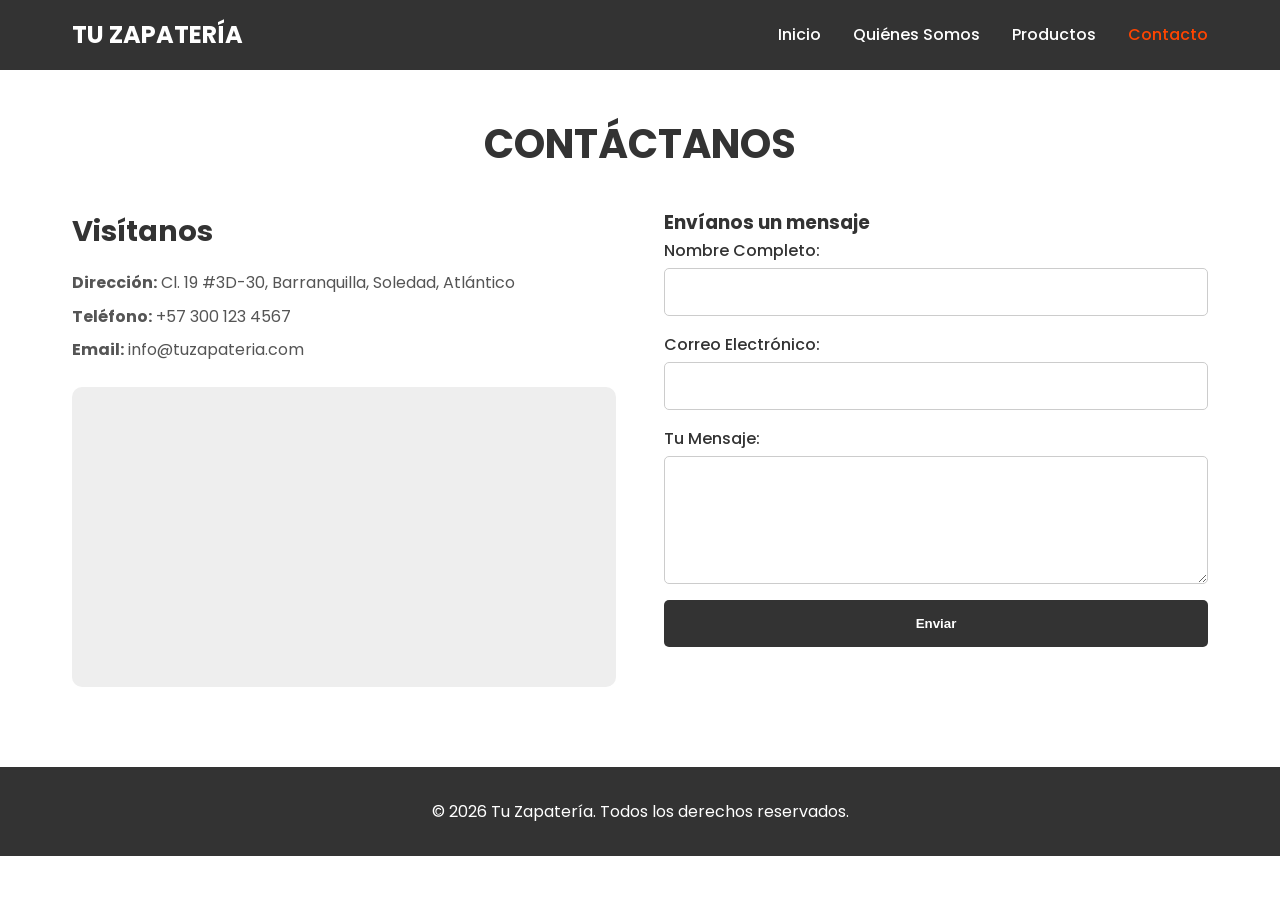
==== contacto.html @ 72459743 "Add files via upload" ====
<!DOCTYPE html>
<html lang="en">
<head>
    <meta charset="UTF-8">
    <meta name="viewport" content="width=device-width, initial-scale=1.0">
    <title>Contacto | Tu Tienda de Zapatos</title>
    <link href="https://fonts.googleapis.com/css2?family=Poppins:wght@300;400;500;600;700;800&display=swap" rel="stylesheet">
    <link rel="stylesheet" href="css/style.css">
</head>
<body>
    <header>
        <nav class="navbar">
            <div class="logo">
                <h1>Tu Zapatería</h1>
            </div>
            <ul class="nav-links">
                <li><a href="index.html">Inicio</a></li>
                <li><a href="nosotros.html">Quiénes Somos</a></li>
                <li><a href="productos.html">Productos</a></li>
                <li><a href="contacto.html" class="active">Contacto</a></li>
            </ul>
        </nav>
    </header>

    <main class="container">
        <h2 class="seccion-titulo">Contáctanos</h2>
        
        <div class="contacto-container">
            
            <div class="contacto-info">
                <h3>Visítanos</h3>
                <p><strong>Dirección:</strong> Cl. 19 #3D-30, Barranquilla, Soledad, Atlántico</p>
                <p><strong>Teléfono:</strong> +57 300 123 4567</p>
                <p><strong>Email:</strong> info@tuzapateria.com</p>

                <div class="mapa-container">
                    <iframe src="https://www.google.com/maps/embed?pb=!4v1775932317100!6m8!1m7!1sHKWlAalIAbY8b0IUn3QC5w!2m2!1d10.94043068305607!2d-74.77836208689594!3f127.93405022240944!4f-3.4625826324427607!5f0.7820865974627469" width="600" height="450" style="border:0;" allowfullscreen="" loading="lazy" referrerpolicy="no-referrer-when-downgrade">  
                    </iframe>
                </div>
            </div>

            <div class="contacto-formulario">
                <h3>Envíanos un mensaje</h3>
                <form class="form-contacto">
                    <div class="form-group">
                        <label for="nombre">Nombre Completo:</label>
                        <input type="text" id="nombre" name="nombre" required>
                    </div>
                    <div class="form-group">
                        <label for="email">Correo Electrónico:</label>
                        <input type="email" id="email" name="email" required>
                    </div>
                    <div class="form-group">
                        <label for="mensaje">Tu Mensaje:</label>
                        <textarea id="mensaje" name="mensaje" rows="5" required></textarea>
                    </div>
                    <button type="submit" class="btn-enviar">Enviar</button>
                </form>
            </div>

        </div>
    </main>

    <footer>
        <p>&copy; 2026 Tu Zapatería. Todos los derechos reservados.</p>
    </footer>

    <script src="js/script.js"></script>
</body>
</html>
---- css/style.css ----
:root{
    --color-primario: #333;
    --color-secundario: #f4f4f4;
    --color-acento: #ff4500;
    --fuente-principal: 'Poppins', sans-serif;
}

*{
    margin: 0;
    padding: 0;
    box-sizing: border-box;
}

body{
    font-family: var(--fuente-principal);
    background-color: #fff;
    color: var(--color-primario);
    line-height: 1.6;
}

a{
    text-decoration: none;
    color: inherit;
}
ul{
    list-style: none;
}
header{
    background-color: var(--color-primario);
    color: #fff;
    padding: 1rem 0;
    position: fixed;
    width: 100%;
    top: 0;
    z-index: 1000;
}

.navbar{
    display: flex;
    justify-content: space-between;
    align-items: center;
    max-width: 1200px;
    margin: 0 auto;
    padding: 0 2rem;
}

.logo h1{
    font-size: 1.5rem;
    text-transform: uppercase;
}

.nav-links{
    display: flex;
    gap: 2rem;
}
.nav-links a{
    font-weight: 500;
    transition: color 0.3s ease;
}

.nav-links a:hover,
.nav-links a.active{
    color: var(--color-acento);
}
.container{
    max-width: 1200px;
    margin: 80px auto 0;
    padding: 2rem;
}

/* .container {
    max-width: 100%;
    margin: 100px auto 0; 
    padding: 2rem;
    display: flex;
    flex-direction: column;
    align-items: center;
} */

.seccion-titulo{
    text-align: center;
    font-size: 2.5rem;
    margin-bottom: 2rem;
    text-transform: uppercase;
    color: var(--color-primario);
}

.hero{
    background-color: var(--color-secundario);
    height: 80vh;
    display: flex;
    justify-content: center;
    align-items: center;
    text-align: center;
    padding: 0 2rem;
}

.hero-contenido h2{
    font-size: 3rem;
    margin-bottom: 1rem;
}

.btn-cta{
    display: inline-block;
    background-color: var(--color-acento);
    color: #fff;
    padding: 0.8rem 2rem;
    border-radius: 5px;
    font-weight: bold;
    margin-top: 1.5rem;
    transition: background-color 0.3s ease;
}
.btn-cta:hover{
    background-color: #e03e00;
}

.nosotros-content{
    display: grid;
    grid-template-columns: 1fr 1fr;
    gap: 3rem;
    align-items: center;
}

.nosotros-texto h3{
    font-size: 1.8rem;
    margin-bottom: 1rem;
}
.nosotros-texto p{
    margin-bottom: 1rem;
    color: #555;
}

.nosotros-imagen img{
    width: 100%;
    border-radius: 10px;
}

.catalogo{
    display: grid;
    grid-template-columns: repeat(auto-fit, minmax(300px, 1fr));
    gap: 2rem;
}

/* .catalogo {
    display: grid;
    grid-template-columns: repeat(auto-fit, minmax(280px, 1fr));
    gap: 20px;
    padding: 20px;
    width: 100%; 
    max-height: 1300px;
    margin: 0 auto;
    justify-items: center; 
    align-items: start;
    width: 100%;
} */

.card{
    position: relative;
    width: 100%;
    height: 450px;
    background: #232323;
    border-radius: 20px;
    overflow: hidden;
    margin: 0 auto;
    max-width: 320px;

}

.card:before{
    content: '';
    position: absolute;
    top: 0;
    left: 0;
    width: 100%;
    height: 100%;
    background: var(--color-acento);
    clip-path: circle(150px at 80% 20%);
    transition: 0.5s ease-in-out;
}

.card:hover::before{
    clip-path: circle(300px at 80% -20%);
}

.card::after{
    content: 'NIKE';
    position: absolute;
    top: 30%;
    left: -20%;
    font-size: 10rem;
    font-weight: 800;
    font-style: italic;
    color: rgba(255, 255, 255, 0.04);
}

.card .imgBx{
    position: absolute;
    top: 50%;
    left: 50%;
    transform: translateY(-50%) translateX(-50%);
    width: 100%;
    height: 100%;
    display: flex;
    justify-content: center;
    align-items: center;
    transition: 0.8s;
}

.card:hover .imgBx{
    top: -30%;
    left: 50%;
    transform: translate(-50%, 10%);
}

.card .imgBx img{
    position: absolute;
    top: 50%;
    left: 50%;
    transform: translate(-50%, -50%) rotate(-25deg);
    width: 270px;
    transition: 0.8s;
}

.card .contentBx{
    position: absolute;
    bottom: 0;
    width: 100%;
    height: 100px;
    text-align: center;
    transition: 0.8s ease-in-out;
    z-index: 10;
}

.card:hover .contentBx{
    height: 210px;
}

.card .contentBx h2{
    position: relative;
    font-weight: 600;
    letter-spacing: 1px;
    color: #fff;
    margin: 0;
}

.card .contentBx .size, .card .contentBx .color {
    display: flex;
    justify-content: center;
    align-items: center;
    padding: 8px 20px;
    transition: 0.5s;
    opacity: 0;
    visibility: hidden;
}

.card:hover .contentBx .size {
    opacity: 1;
    visibility: visible;
    transition-delay: 0.5s;
}

.card:hover .contentBx .color {
    opacity: 1;
    visibility: visible;
    transition-delay: 0.6s;
}

.card .contentBx .size h3, .card .contentBx .color h3 {
    color: #fff;
    font-weight: 300;
    font-size: 14px;
    text-transform: uppercase;
    letter-spacing: 2px;
    margin-right: 10px;
}

.card .contentBx .size span {
    width: 26px;
    height: 26px;
    text-align: center;
    line-height: 26px;
    font-size: 14px;
    display: inline-block;
    color: #111;
    background: #fff;
    margin: 0 5px;
    transition: 0.5s;
    color: #111;
    border-radius: 4px;
    cursor: pointer;
}

.card .contentBx .size span:hover {
    background: var(--color-acento);
}

.card .contentBx .color span {
    width: 20px;
    height: 20px;
    background: #ff0;
    border-radius: 50%;
    margin: 0 5px;
    cursor: pointer;
}

.card .contentBx a {
    display: inline-block;
    padding: 10px 20px;
    background: #fff;
    border-radius: 4px;
    margin-top: 10px;
    text-decoration: none;
    font-weight: 600;
    color: #111;
    opacity: 0;
    transform: translateY(15px);
    transition: 0.5s;
}

.card:hover .contentBx a {
    opacity: 1;
    transform: translateY(0px);
    transition-delay: 0.7s;
}

.contacto-container {
    display: grid;
    grid-template-columns: 1fr 1fr;
    gap: 3rem;
}

.contacto-info h3 {
    font-size: 1.8rem;
    margin-bottom: 1rem;
}

.contacto-info p {
    margin-bottom: 0.5rem;
    color: #555;
}

.mapa-container {
    width: 100%;
    height: 300px;
    overflow: hidden;
    background-color: #eee;
    border-radius: 10px;
    margin-top: 1.5rem;
    display: flex;
    justify-content: center;
    align-items: center;
    color: #888;
}


.mapa-container iframe {
    width: 100%;
    height: 100%;
    border: none;
}

.form-contacto {
    display: flex;
    flex-direction: column;
    gap: 1rem;
}

.form-group {
    display: flex;
    flex-direction: column;
}

.form-group label {
    font-weight: 500;
    margin-bottom: 0.3rem;
}

.form-group input,
.form-group textarea {
    padding: 0.8rem;
    border: 1px solid #ccc;
    border-radius: 5px;
    font-family: inherit;
}

.btn-enviar {
    background-color: var(--color-primario);
    color: #fff;
    border: none;
    padding: 1rem;
    border-radius: 5px;
    cursor: pointer;
    font-weight: bold;
    transition: background-color 0.3s ease;
}

.btn-enviar:hover {
    background-color: #555;
}


footer {
    background-color: var(--color-primario);
    color: #fff;
    text-align: center;
    padding: 2rem 0;
    margin-top: 3rem;
}


.nav-links a.btn-login-nav {
    background-color: var(--color-acento); 
    padding: 5px 15px;
    border-radius: 20px;
    color: #fff !important;
    transition: 0.3s;
}

.nav-links a.btn-login-nav:hover {
    background-color: #fff;
    color: var(--color-acento) !important;
}
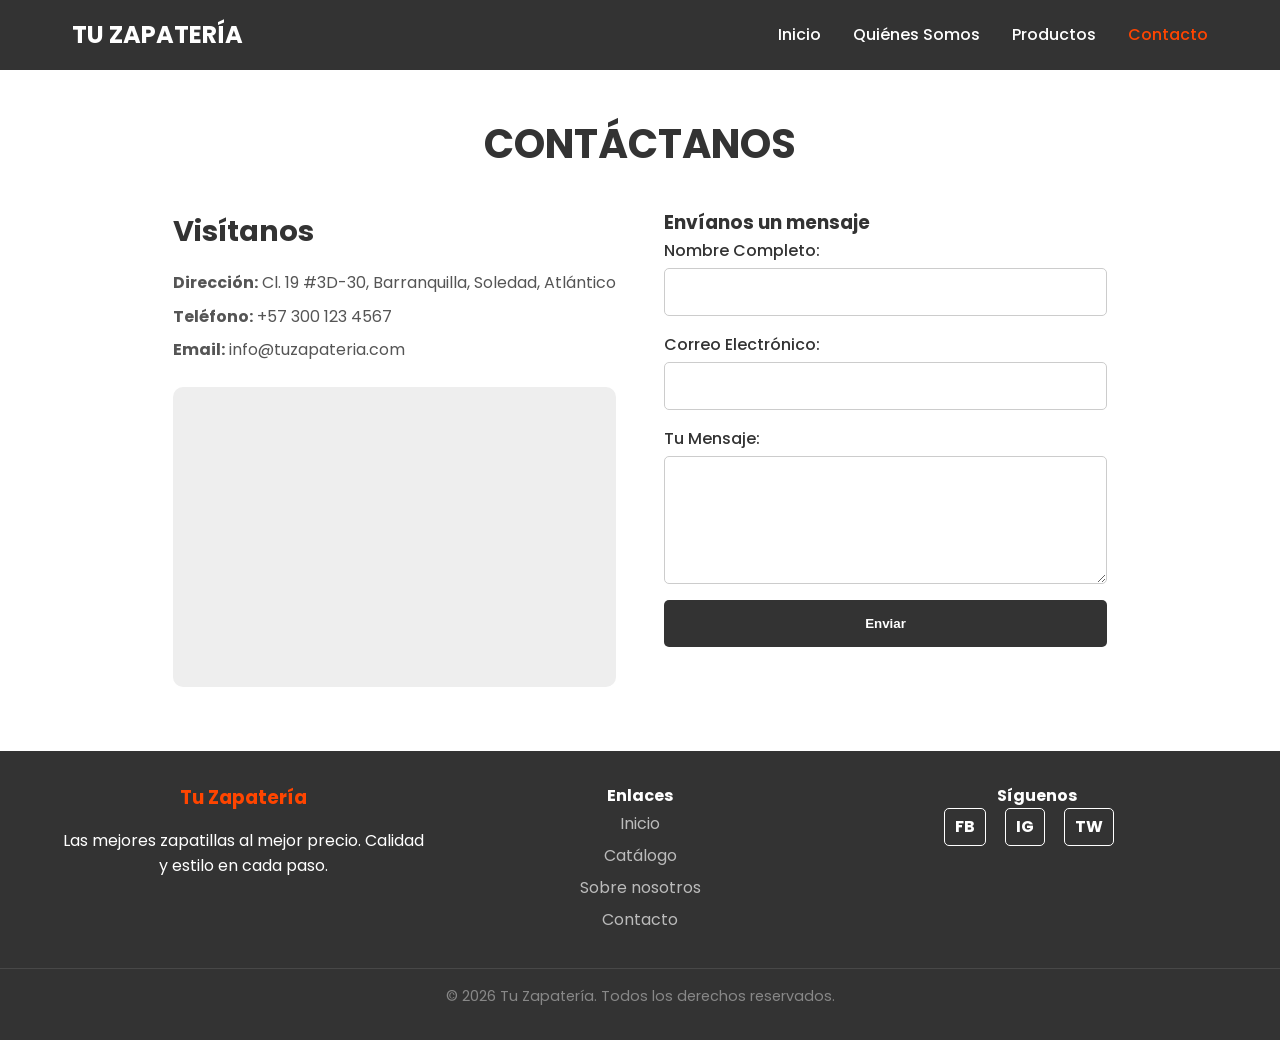
==== commit 5d5174d9: "feat: mejorar adaptabilidad del catálogo y rediseñar el footer" ====
--- a/contacto.html
+++ b/contacto.html
@@ -6,6 +6,7 @@
     <title>Contacto | Tu Tienda de Zapatos</title>
     <link href="https://fonts.googleapis.com/css2?family=Poppins:wght@300;400;500;600;700;800&display=swap" rel="stylesheet">
     <link rel="stylesheet" href="css/style.css">
+    <link rel="stylesheet" href="css/footer.css">
 </head>
 <body>
     <header>
@@ -61,9 +62,35 @@
         </div>
     </main>
 
-    <footer>
-        <p>&copy; 2026 Tu Zapatería. Todos los derechos reservados.</p>
-    </footer>
+        <footer class="footer">
+        <div class="footer-container">
+            <div class="footer-info">
+                <h3>Tu Zapatería</h3>
+                <p>Las mejores zapatillas al mejor precio. Calidad y estilo en cada paso.</p>
+            </div>
+            
+            <div class="footer-links">
+                <h4>Enlaces</h4>
+                <ul>
+                    <li><a href="index.html">Inicio</a></li>
+                    <li><a href="productos.html">Catálogo</a></li>
+                    <li><a href="nosotros.html">Sobre nosotros</a></li>
+                    <li><a href="contacto.html">Contacto</a></li>
+                </ul>
+            </div>
+
+            <div class="footer-social">
+                <h4>Síguenos</h4>
+                <div class="social-icons">
+                    <a href="https://facebook.com" target="_blank">FB</a>
+                    <a href="https://instagram.com" target="_blank">IG</a>
+                    <a href="https://twitter.com" target="_blank">TW</a>
+                </div>
+            </div>
+        </div>
+        <div class="footer-copy">
+            <p>&copy; 2026 Tu Zapatería. Todos los derechos reservados.</p>
+        </div>
 
     <script src="js/script.js"></script>
 </body>
--- a/css/style.css
+++ b/css/style.css
@@ -1,3 +1,10 @@
+html {
+    scroll-behavior: smooth;
+    width: 100%;
+    min-height: 100%; 
+    overflow-x: hidden; 
+}
+
 :root{
     --color-primario: #333;
     --color-secundario: #f4f4f4;
@@ -16,6 +23,9 @@
     background-color: #fff;
     color: var(--color-primario);
     line-height: 1.6;
+    min-height: 100vh; 
+    display: flex;
+    flex-direction: column; 
 }
 
 a{
@@ -86,7 +96,9 @@
 }
 
 .hero{
-    background-color: var(--color-secundario);
+    background-image: url('../img/hero.jpg');
+    background-size:contain;
+    background-attachment: scroll;
     height: 80vh;
     display: flex;
     justify-content: center;
@@ -95,9 +107,18 @@
     padding: 0 2rem;
 }
 
-.hero-contenido h2{
+.hero-content h2{
+    color: var(--color-secundario);
+    background-color: rgba(0, 0, 0, 0.5);
+    border-style:groove;
     font-size: 3rem;
     margin-bottom: 1rem;
+}
+
+.hero-content p{
+    color: var(--color-acento);
+    background-color: rgba(89, 87, 87, 0.5);
+    border-style:groove;
 }
 
 .btn-cta{
@@ -136,9 +157,12 @@
 }
 
 .catalogo{
-    display: grid;
-    grid-template-columns: repeat(auto-fit, minmax(300px, 1fr));
-    gap: 2rem;
+    width: 100%;
+    height: auto;
+    display: flex;
+    flex-wrap: wrap;
+    justify-content: center;
+    gap: 20px;
 }
 
 /* .catalogo {
@@ -155,15 +179,35 @@
 } */
 
 .card{
+    display: flex;
+    flex-wrap: wrap;
+    flex: 1 1 300px;
     position: relative;
     width: 100%;
-    height: 450px;
+    height: 400px;
     background: #232323;
     border-radius: 20px;
     overflow: hidden;
-    margin: 0 auto;
-    max-width: 320px;
-
+    margin: 0;
+    max-width: calc(33.33% - 20px);
+    min-width: 280px;
+
+
+}
+
+/* Para tablets (2 columnas) */
+@media (max-width: 1024px) {
+    .card {
+        max-width: calc(50% - 20px);
+    }
+}
+
+/* Para móviles (1 columna) */
+@media (max-width: 600px) {
+    .card {
+        max-width: 100%;
+        flex-basis: 100%;
+    }
 }
 
 .card:before{
@@ -399,14 +443,6 @@
 }
 
 
-footer {
-    background-color: var(--color-primario);
-    color: #fff;
-    text-align: center;
-    padding: 2rem 0;
-    margin-top: 3rem;
-}
-
 
 .nav-links a.btn-login-nav {
     background-color: var(--color-acento); 
--- a/css/footer.css
+++ b/css/footer.css
@@ -0,0 +1,79 @@
+:root{
+    --color-primario: #333;
+    --color-secundario: #f4f4f4;
+    --color-acento: #ff4500;
+    --fuente-principal: 'Poppins', sans-serif;
+}
+
+footer {
+    background-color: var(--color-primario);
+    color: #fff;
+    text-align: center;
+    padding: 2rem 0;
+    margin-top: 2rem;
+    position:static;
+    width: 100%;
+    left: 0;
+    bottom: 0;
+}
+
+.footer-container {
+    max-width: 1200px;
+    margin: 0 auto;
+    display: flex;
+    flex-wrap: wrap;
+    justify-content: space-between;
+    padding: 0 20px;
+    gap: 30px;
+}
+
+.footer-info, .footer-links, .footer-social {
+    flex: 1 1 250px; /* Se adapta: 3 columnas en PC, 1 en móvil */
+}
+
+.footer-info h3 {
+    color: var(--color-acento);
+    margin-bottom: 15px;
+}
+
+.footer-links ul {
+    list-style: none;
+    padding: 0;
+}
+
+.footer-links a {
+    color: #bbb;
+    text-decoration: none;
+    transition: 0.3s;
+    line-height: 2;
+}
+
+.footer-links a:hover {
+    color: var(--color-acento);
+}
+
+.social-icons a {
+    display: inline-block;
+    margin-right: 15px;
+    color: #fff;
+    text-decoration: none;
+    font-weight: bold;
+    border: 1px solid #fff;
+    padding: 5px 10px;
+    border-radius: 5px;
+    transition: 0.3s;
+}
+
+.social-icons a:hover {
+    background: var(--color-acento);
+    border-color: var(--color-acento);
+}
+
+.footer-copy {
+    text-align: center;
+    margin-top: 2rem;
+    padding-top: 1rem;
+    border-top: 1px solid rgba(255,255,255,0.1);
+    font-size: 0.9rem;
+    color: #888;
+}
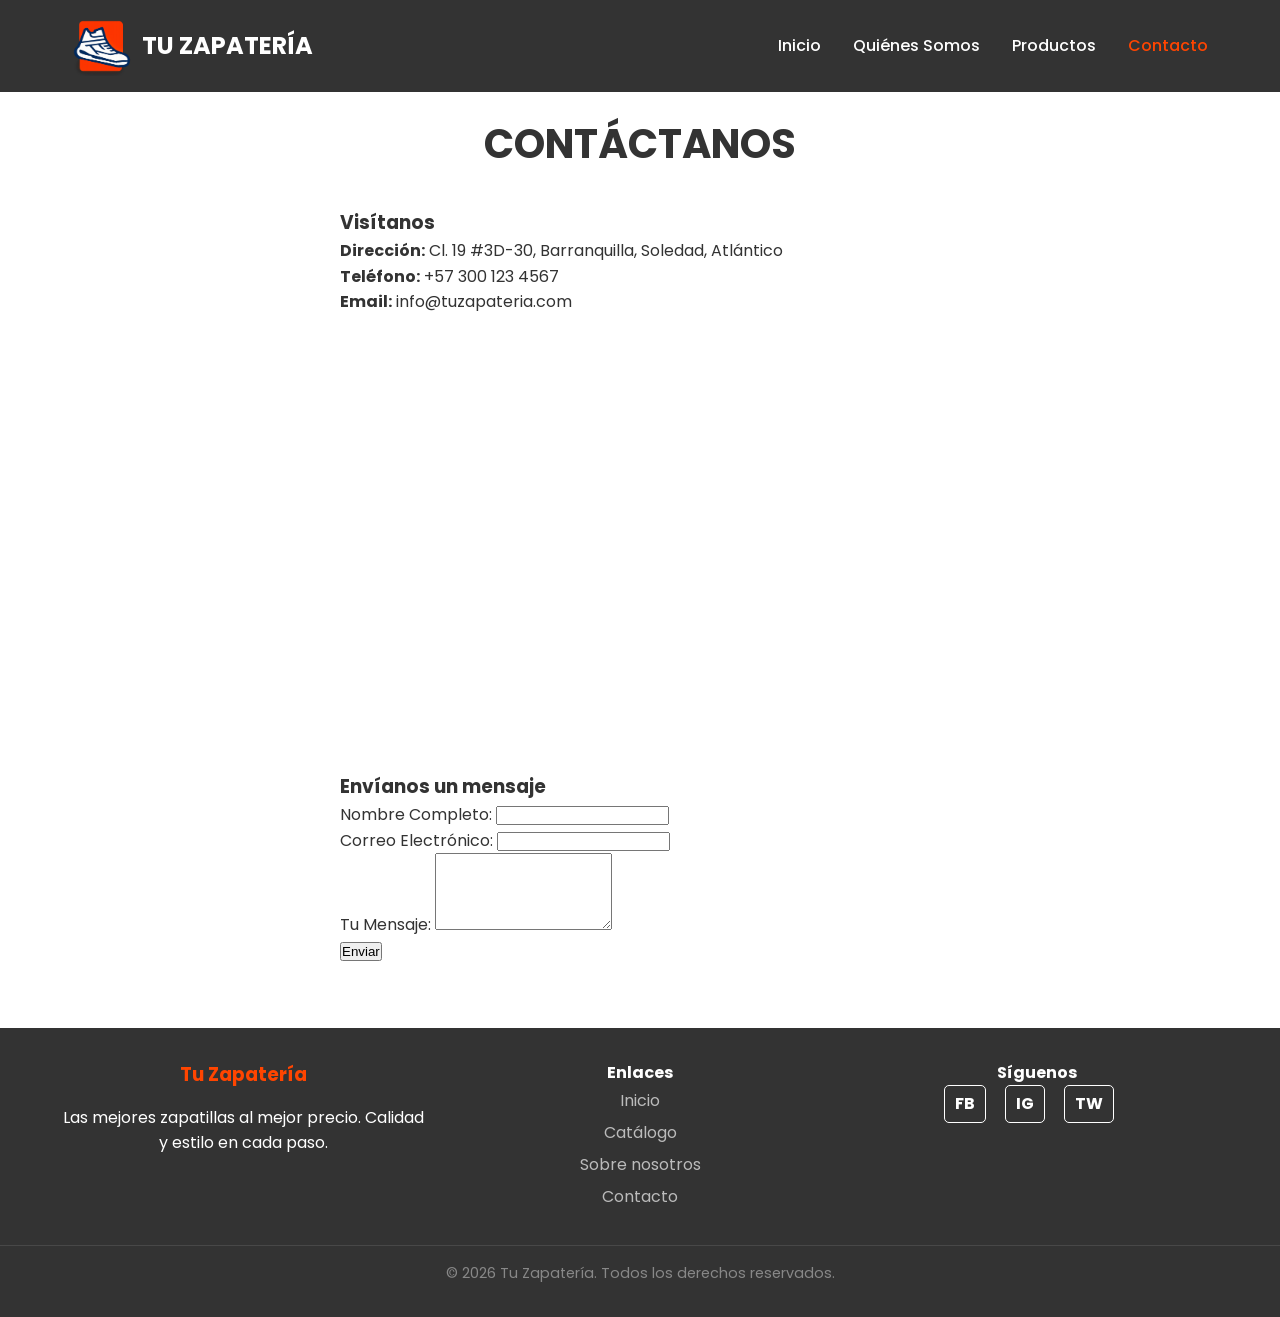
==== commit 3c704247: "feat: Add logo to header and change background of hero section" ====
--- a/contacto.html
+++ b/contacto.html
@@ -12,7 +12,9 @@
     <header>
         <nav class="navbar">
             <div class="logo">
+                <img src="img/logozap.png" alt="Logo de la zapatería" class="logo-img">
                 <h1>Tu Zapatería</h1>
+                
             </div>
             <ul class="nav-links">
                 <li><a href="index.html">Inicio</a></li>
--- a/css/style.css
+++ b/css/style.css
@@ -54,11 +54,22 @@
     padding: 0 2rem;
 }
 
+.logo{
+    display: flex;
+    align-items: center;
+    gap: 10px;
+}
+
+
 .logo h1{
     font-size: 1.5rem;
     text-transform: uppercase;
 }
 
+.logo img{
+    width: 60px;
+    height: 60px;
+}
 .nav-links{
     display: flex;
     gap: 2rem;
@@ -78,14 +89,6 @@
     padding: 2rem;
 }
 
-/* .container {
-    max-width: 100%;
-    margin: 100px auto 0; 
-    padding: 2rem;
-    display: flex;
-    flex-direction: column;
-    align-items: center;
-} */
 
 .seccion-titulo{
     text-align: center;
@@ -96,21 +99,21 @@
 }
 
 .hero{
-    background-image: url('../img/hero.jpg');
-    background-size:contain;
+    background-image: url('../img/heroimg.png');
+    background-size: cover;
     background-attachment: scroll;
     height: 80vh;
     display: flex;
     justify-content: center;
     align-items: center;
     text-align: center;
-    padding: 0 2rem;
+    padding: 30rem 2rem;
 }
+
 
 .hero-content h2{
     color: var(--color-secundario);
     background-color: rgba(0, 0, 0, 0.5);
-    border-style:groove;
     font-size: 3rem;
     margin-bottom: 1rem;
 }
@@ -118,7 +121,6 @@
 .hero-content p{
     color: var(--color-acento);
     background-color: rgba(89, 87, 87, 0.5);
-    border-style:groove;
 }
 
 .btn-cta{
@@ -156,303 +158,5 @@
     border-radius: 10px;
 }
 
-.catalogo{
-    width: 100%;
-    height: auto;
-    display: flex;
-    flex-wrap: wrap;
-    justify-content: center;
-    gap: 20px;
-}
-
-/* .catalogo {
-    display: grid;
-    grid-template-columns: repeat(auto-fit, minmax(280px, 1fr));
-    gap: 20px;
-    padding: 20px;
-    width: 100%; 
-    max-height: 1300px;
-    margin: 0 auto;
-    justify-items: center; 
-    align-items: start;
-    width: 100%;
-} */
-
-.card{
-    display: flex;
-    flex-wrap: wrap;
-    flex: 1 1 300px;
-    position: relative;
-    width: 100%;
-    height: 400px;
-    background: #232323;
-    border-radius: 20px;
-    overflow: hidden;
-    margin: 0;
-    max-width: calc(33.33% - 20px);
-    min-width: 280px;
 
 
-}
-
-/* Para tablets (2 columnas) */
-@media (max-width: 1024px) {
-    .card {
-        max-width: calc(50% - 20px);
-    }
-}
-
-/* Para móviles (1 columna) */
-@media (max-width: 600px) {
-    .card {
-        max-width: 100%;
-        flex-basis: 100%;
-    }
-}
-
-.card:before{
-    content: '';
-    position: absolute;
-    top: 0;
-    left: 0;
-    width: 100%;
-    height: 100%;
-    background: var(--color-acento);
-    clip-path: circle(150px at 80% 20%);
-    transition: 0.5s ease-in-out;
-}
-
-.card:hover::before{
-    clip-path: circle(300px at 80% -20%);
-}
-
-.card::after{
-    content: 'NIKE';
-    position: absolute;
-    top: 30%;
-    left: -20%;
-    font-size: 10rem;
-    font-weight: 800;
-    font-style: italic;
-    color: rgba(255, 255, 255, 0.04);
-}
-
-.card .imgBx{
-    position: absolute;
-    top: 50%;
-    left: 50%;
-    transform: translateY(-50%) translateX(-50%);
-    width: 100%;
-    height: 100%;
-    display: flex;
-    justify-content: center;
-    align-items: center;
-    transition: 0.8s;
-}
-
-.card:hover .imgBx{
-    top: -30%;
-    left: 50%;
-    transform: translate(-50%, 10%);
-}
-
-.card .imgBx img{
-    position: absolute;
-    top: 50%;
-    left: 50%;
-    transform: translate(-50%, -50%) rotate(-25deg);
-    width: 270px;
-    transition: 0.8s;
-}
-
-.card .contentBx{
-    position: absolute;
-    bottom: 0;
-    width: 100%;
-    height: 100px;
-    text-align: center;
-    transition: 0.8s ease-in-out;
-    z-index: 10;
-}
-
-.card:hover .contentBx{
-    height: 210px;
-}
-
-.card .contentBx h2{
-    position: relative;
-    font-weight: 600;
-    letter-spacing: 1px;
-    color: #fff;
-    margin: 0;
-}
-
-.card .contentBx .size, .card .contentBx .color {
-    display: flex;
-    justify-content: center;
-    align-items: center;
-    padding: 8px 20px;
-    transition: 0.5s;
-    opacity: 0;
-    visibility: hidden;
-}
-
-.card:hover .contentBx .size {
-    opacity: 1;
-    visibility: visible;
-    transition-delay: 0.5s;
-}
-
-.card:hover .contentBx .color {
-    opacity: 1;
-    visibility: visible;
-    transition-delay: 0.6s;
-}
-
-.card .contentBx .size h3, .card .contentBx .color h3 {
-    color: #fff;
-    font-weight: 300;
-    font-size: 14px;
-    text-transform: uppercase;
-    letter-spacing: 2px;
-    margin-right: 10px;
-}
-
-.card .contentBx .size span {
-    width: 26px;
-    height: 26px;
-    text-align: center;
-    line-height: 26px;
-    font-size: 14px;
-    display: inline-block;
-    color: #111;
-    background: #fff;
-    margin: 0 5px;
-    transition: 0.5s;
-    color: #111;
-    border-radius: 4px;
-    cursor: pointer;
-}
-
-.card .contentBx .size span:hover {
-    background: var(--color-acento);
-}
-
-.card .contentBx .color span {
-    width: 20px;
-    height: 20px;
-    background: #ff0;
-    border-radius: 50%;
-    margin: 0 5px;
-    cursor: pointer;
-}
-
-.card .contentBx a {
-    display: inline-block;
-    padding: 10px 20px;
-    background: #fff;
-    border-radius: 4px;
-    margin-top: 10px;
-    text-decoration: none;
-    font-weight: 600;
-    color: #111;
-    opacity: 0;
-    transform: translateY(15px);
-    transition: 0.5s;
-}
-
-.card:hover .contentBx a {
-    opacity: 1;
-    transform: translateY(0px);
-    transition-delay: 0.7s;
-}
-
-.contacto-container {
-    display: grid;
-    grid-template-columns: 1fr 1fr;
-    gap: 3rem;
-}
-
-.contacto-info h3 {
-    font-size: 1.8rem;
-    margin-bottom: 1rem;
-}
-
-.contacto-info p {
-    margin-bottom: 0.5rem;
-    color: #555;
-}
-
-.mapa-container {
-    width: 100%;
-    height: 300px;
-    overflow: hidden;
-    background-color: #eee;
-    border-radius: 10px;
-    margin-top: 1.5rem;
-    display: flex;
-    justify-content: center;
-    align-items: center;
-    color: #888;
-}
-
-
-.mapa-container iframe {
-    width: 100%;
-    height: 100%;
-    border: none;
-}
-
-.form-contacto {
-    display: flex;
-    flex-direction: column;
-    gap: 1rem;
-}
-
-.form-group {
-    display: flex;
-    flex-direction: column;
-}
-
-.form-group label {
-    font-weight: 500;
-    margin-bottom: 0.3rem;
-}
-
-.form-group input,
-.form-group textarea {
-    padding: 0.8rem;
-    border: 1px solid #ccc;
-    border-radius: 5px;
-    font-family: inherit;
-}
-
-.btn-enviar {
-    background-color: var(--color-primario);
-    color: #fff;
-    border: none;
-    padding: 1rem;
-    border-radius: 5px;
-    cursor: pointer;
-    font-weight: bold;
-    transition: background-color 0.3s ease;
-}
-
-.btn-enviar:hover {
-    background-color: #555;
-}
-
-
-
-.nav-links a.btn-login-nav {
-    background-color: var(--color-acento); 
-    padding: 5px 15px;
-    border-radius: 20px;
-    color: #fff !important;
-    transition: 0.3s;
-}
-
-.nav-links a.btn-login-nav:hover {
-    background-color: #fff;
-    color: var(--color-acento) !important;
-}
